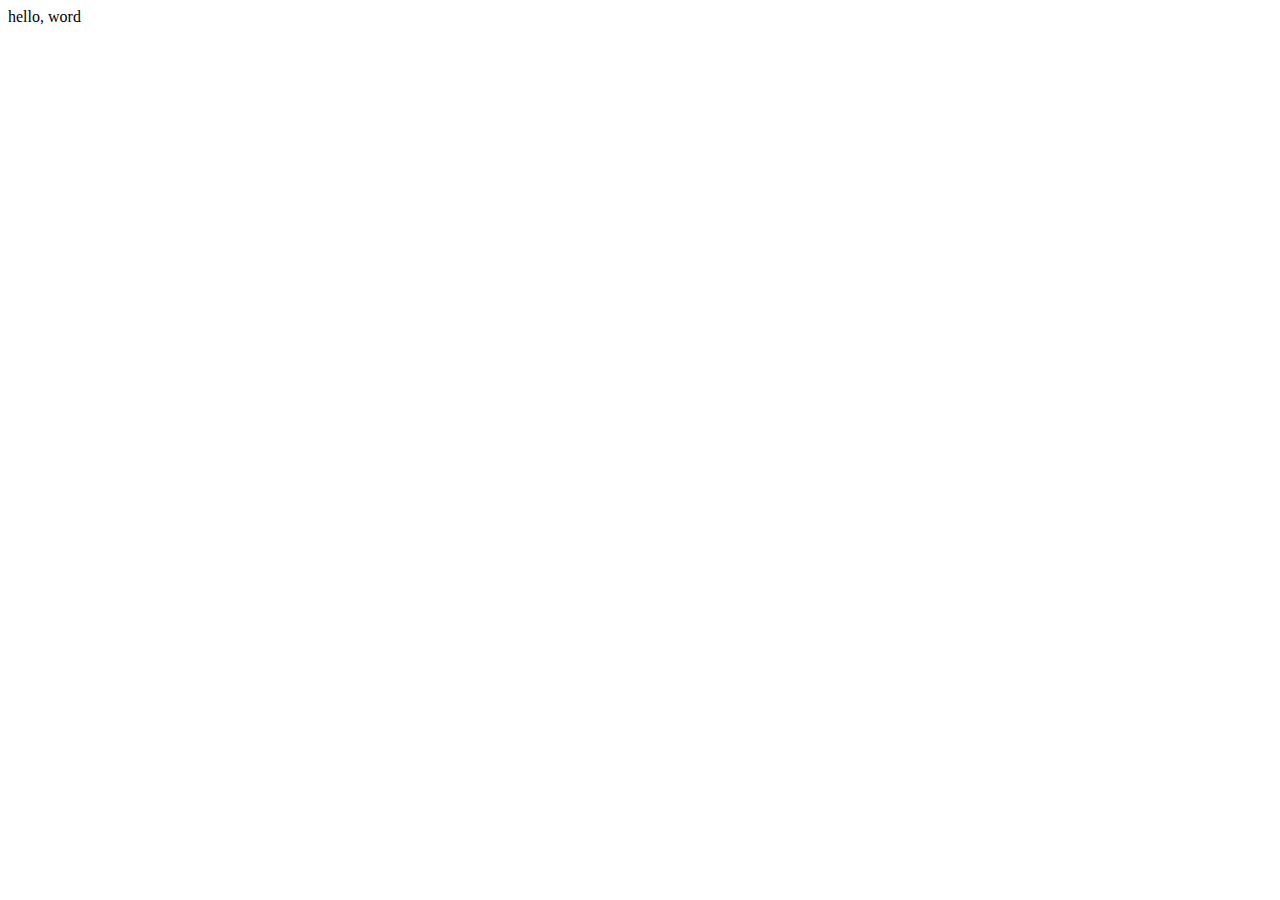
==== hello.html @ e51e1b0c "j'ai ajouter une nouvelle ligne, Hello word" ====
<!DOCTYPE html>
<html lang="en">
<head>
    <meta charset="UTF-8">
    <meta http-equiv="X-UA-Compatible" content="IE=edge">
    <meta name="viewport" content="width=device-width, initial-scale=1.0">
    <title>my first site</title>
</head>
<body>

    hello, word
    
</body>
</html>
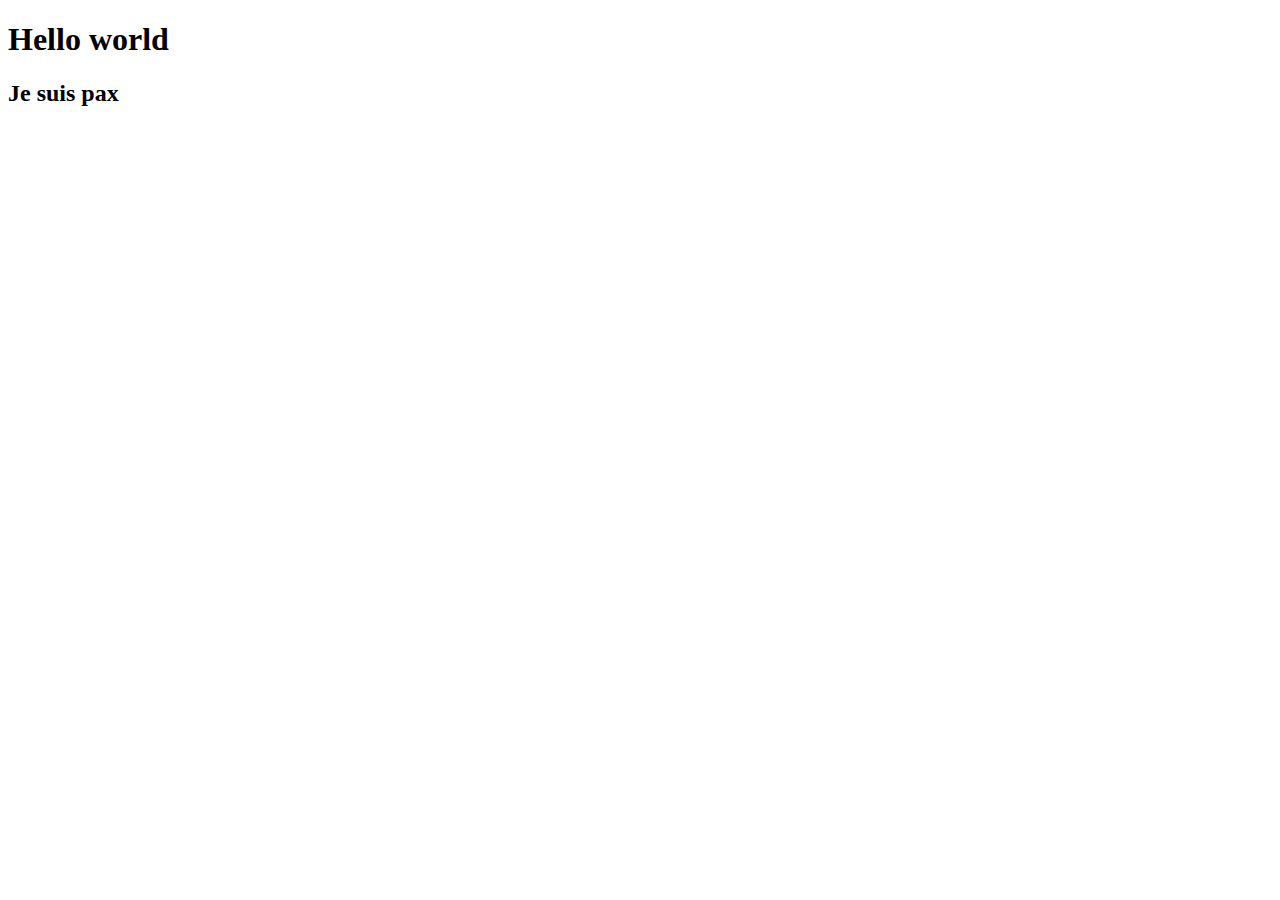
==== commit f26be14c: "j'ai ajouté deux titre" ====
--- a/hello.html
+++ b/hello.html
@@ -8,7 +8,8 @@
 </head>
 <body>
 
-    hello, word
+<h1>Hello world</h1>
+<h2>Je suis pax</h2>
     
 </body>
 </html>